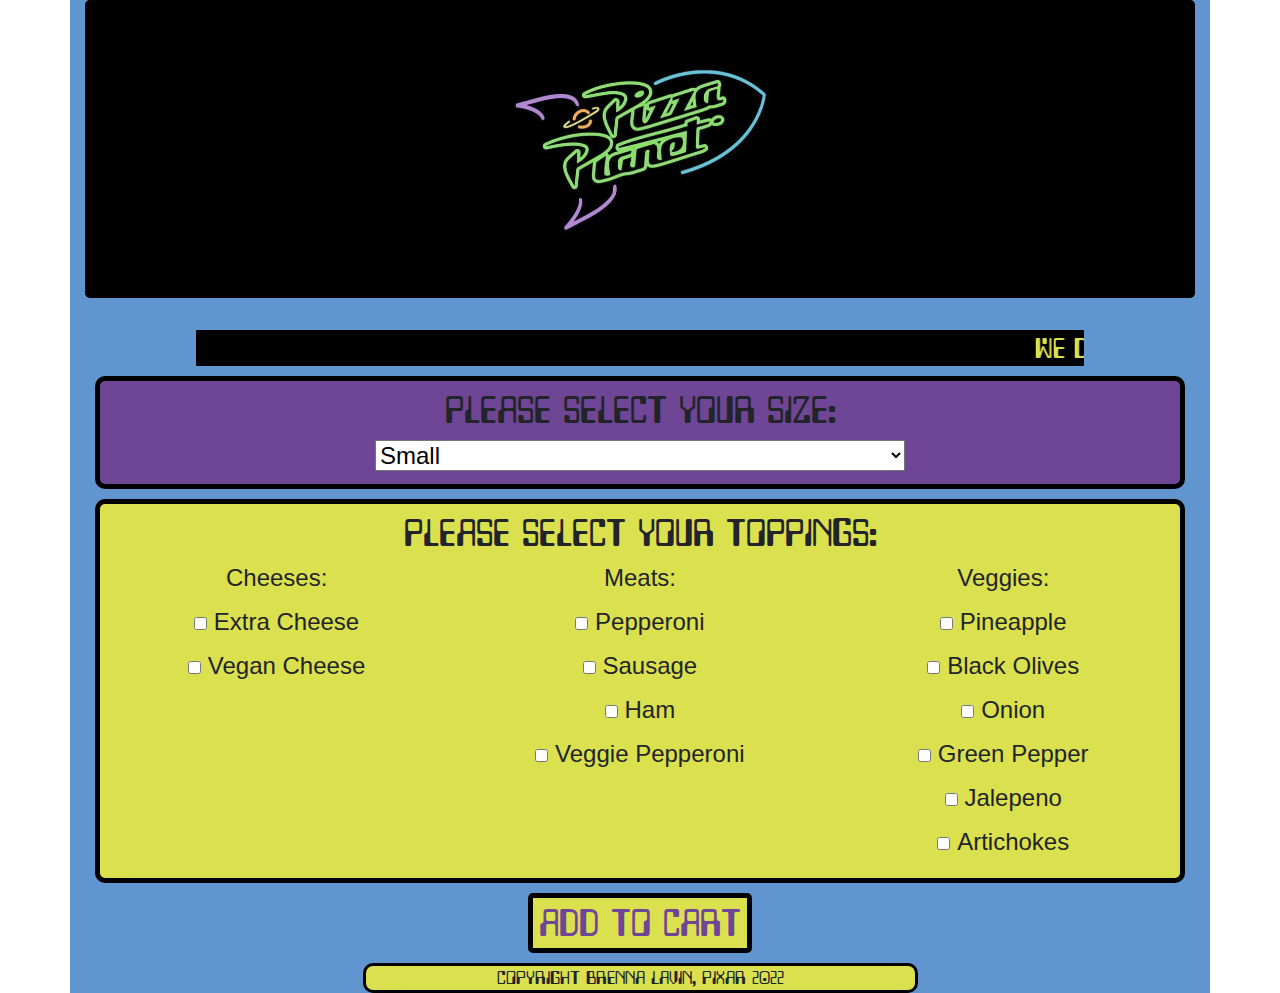
==== index.html @ 69a08149 "update styling" ====
<!DOCTYPE html>
<html lang="en">
<head>
  <link href="css/bootstrap.css" rel="stylesheet" type="text/css">
  <link href="css/styles.css" rel="stylesheet" type="text/css">
  <link rel="icon" type="image/png" href="img/favicon-32x32.png" sizes="32x32" />
  <link rel="icon" type="image/png" href="img/favicon-16x16.png" sizes="16x16" />
  <link href="css/webfontkit-20220128-141624/stylesheet.css" rel="stylesheet" type="text/css">
  <script src="js/jquery-3.6.0.js"></script>
  <script src="js/scripts.js"></script>
  <title>Welcome to Pizza Planet</title>
</head>
<body>
  <div class="container-xl">
    <div class="jumbotron">
      <img src="img/pizza-planet-logo.png" alt = "pizza planet logo">
    </div>
    <marquee>We deliver to your local star system!...................Our pizza is out of this world!</marquee>
    <div class="pizzaForm">
      <form id="pizzaForm">
          <div class="sizeColumn" id="pizzaSize">
            <h2>Please Select your size:</h2>
            <select id="pizzaSize">
              <option value="small">Small</option>
              <option value="medium">Medium</option>
              <option value="large">Large</option>
            </select>
          </div>
          <div class="toppingsColumn" id="pizzaToppings">
            <h2>Please select your toppings:</h2>
            <div class="row">
              <div class="col-md-4">
                <label for="cheese">Cheeses:</label><br>
                <input type="checkbox" name="ingredient" value="extra cheese">
                <label for="extraCheese">Extra Cheese</label><br>
                <input type="checkbox" name="ingredient" value="vegan cheese">
                <label for="veganCheese">Vegan Cheese</label><br>
              </div>
              <div class="col-md-4">
                <label for="meats">Meats:</label><br>
                <input type="checkbox" name="ingredient" value="pepperoni">
                <label for="pepperoni">Pepperoni</label><br>
                <input type="checkbox" name="ingredient" value="sausage">
                <label for="sausage">Sausage</label><br>
                <input type="checkbox" name="ingredient" value ="ham">
                <label for="ham">Ham</label><br>
                <input type="checkbox" name="ingredient" value="vegetarian pepperoni">
                <label for="vegetarianPepperoni">Veggie Pepperoni</label><br>
              </div>
              <div class="col-md-4">
                <label for="vegetables">Veggies:</label><br>
                <input type="checkbox" name="ingredient" value="pineapple">
                <label for="pineapple">Pineapple</label><br>
                <input type="checkbox" name="ingredient" value="black olives">
                <label for="blackOlives">Black Olives</label><br>
                <input type="checkbox" name="ingredient" value="onion">
                <label for="onion">Onion</label><br>
                <input type="checkbox" name="ingredient" value="green pepper">
                <label for="greenPepper">Green Pepper</label><br>
                <input type="checkbox" name="ingredient" value="jalepeno">
                <label for="jalepeno">Jalepeno</label><br>
                <input type="checkbox" name="ingredient" value="artichoke">
                <label for="artichoke">Artichokes</label><br>
              </div>
            </div>
          </div>
        <button type="submit">Add to cart</button>
      </form>
    </div>
    <div id="pizzaCart">
      <p><h2>Cart Total:</h2> $<span class="orderTotal"></span></p>
      <ul id="pizzas">
      </ul>
    </div>
    <footer>copyright Brenna Lavin, Pixar 2022</footer>
  </div>
</body>
</html>
---- css/styles.css ----
body{
  background-image: url('https://media.giphy.com/media/UYBDCJjwOd9Re/giphy.gif');
  font-size: 18pt;
}
button{
  background-color: rgb(219,224,78);
  color: rgb(111,70,150);
  font-family: 'lazenby_computersmooth';
  font-size: 24pt;
  margin: auto;
  display: block;
  border-radius: 5px;
  border: solid black 5px;
}
h2{
  font-family: 'lazenby_computersmooth';
  font-size: 24pt;
}
footer{
  font-family: 'lazenby_computersmooth';
  text-align:center;
  font-size: 12pt;
  background-color: rgb(219,224,78);
  margin: auto;
  margin-top: 10px;
  display: block;
  max-width: 50%;
  border-radius: 10px;
  border: solid black 3px;
}
marquee{
  background-color: black;
  color: rgb(219,224,78);
  font-family: 'lazenby_computersmooth';
  margin: auto;
  display: block;
  width: 80%;
}
select{
  width: 50%;
}
.jumbotron{
  background-color: black;
  color: rgb(219,224,78);
  font-family: 'aeroregular';
  width: 100%;
  text-align: center;
}
.jumbotron img{
  width: 25%;
}
.jumbotron h1{
  font-size: 54pt;
  text-decoration-line: 3px rgb(111,70,150);
}
.container-xl{
  background-color: rgb(96,149,207);
}

.sizeColumn, .toppingsColumn{
  margin: 10px;
  display: block;
  padding: 10px;
  border: solid black 5px;
  border-radius: 10px;
  text-align: center;
}
#pizzaCart{
  display: none;
  margin: 20px;
  padding: 20px;
  border: solid black 5px;
  border-radius: 10px;
  text-align:center;
}
#pizzaCart li{
  list-style-image: url(/img/pizza.png);
}
div#pizzaSize{
  background-color: rgb(111,70,150);
}
div#pizzaToppings{
  background-color:rgb(219,224,78);
}
---- css/webfontkit-20220128-141624/stylesheet.css ----
/*! Generated by Font Squirrel (https://www.fontsquirrel.com) on January 28, 2022 */



@font-face {
    font-family: 'lazenby_computerliquid';
    src: url('lazenbycompliquid-webfont.woff2') format('woff2'),
         url('lazenbycompliquid-webfont.woff') format('woff');
    font-weight: normal;
    font-style: normal;

}




@font-face {
    font-family: 'lazenby_computersmooth';
    src: url('lazenbycompsmooth-webfont.woff2') format('woff2'),
         url('lazenbycompsmooth-webfont.woff') format('woff');
    font-weight: normal;
    font-style: normal;

}




@font-face {
    font-family: 'aeroregular';
    src: url('aero-webfont.woff2') format('woff2'),
         url('aero-webfont.woff') format('woff');
    font-weight: normal;
    font-style: normal;

}
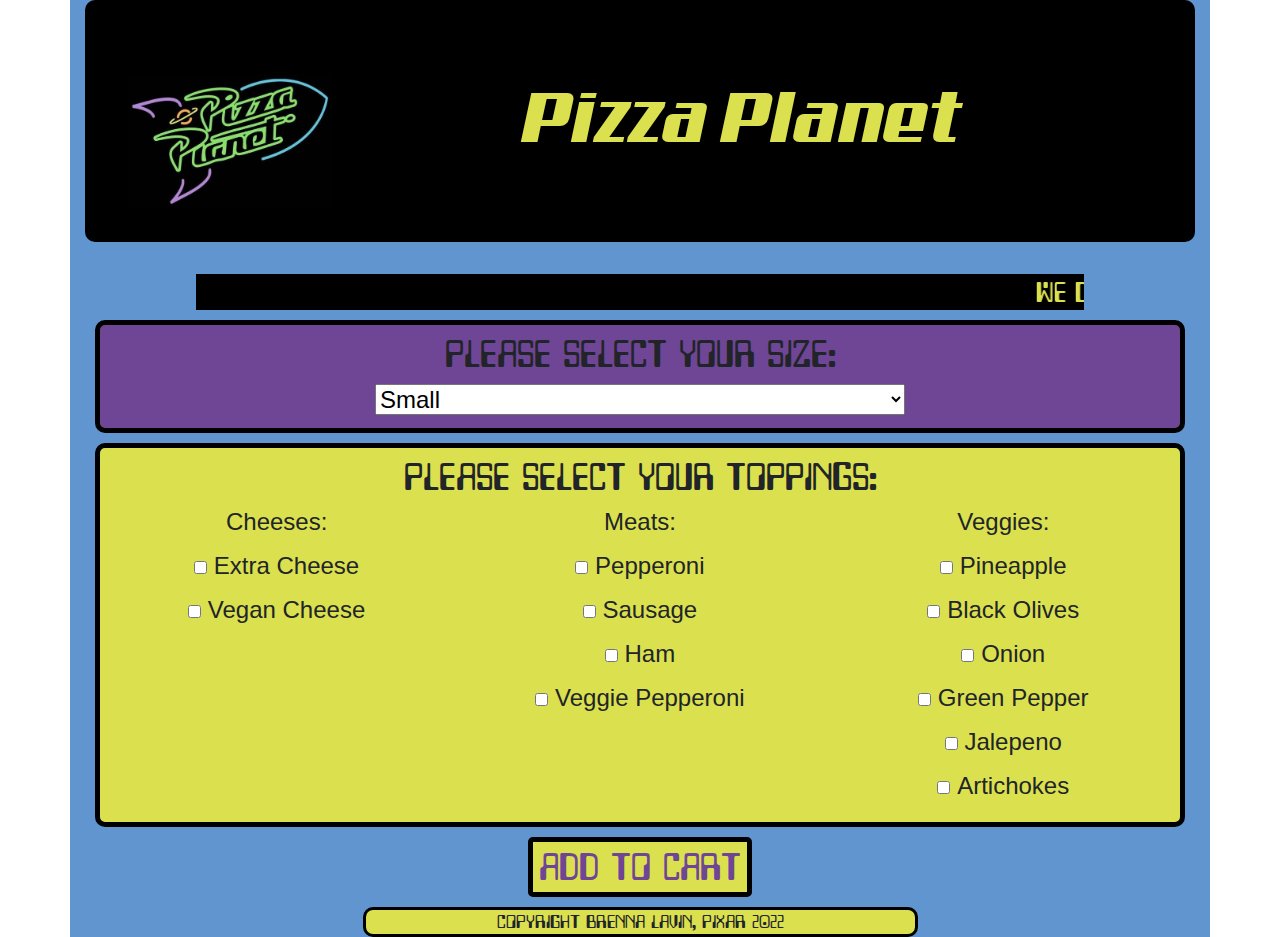
==== commit d0b1bdc7: "finalize styling" ====
--- a/index.html
+++ b/index.html
@@ -14,6 +14,7 @@
   <div class="container-xl">
     <div class="jumbotron">
       <img src="img/pizza-planet-logo.png" alt = "pizza planet logo">
+      <h1>Pizza Planet</h1>
     </div>
     <marquee>We deliver to your local star system!...................Our pizza is out of this world!</marquee>
     <div class="pizzaForm">
@@ -68,9 +69,11 @@
       </form>
     </div>
     <div id="pizzaCart">
-      <p><h2>Cart Total:</h2> $<span class="orderTotal"></span></p>
+      <h2>Cart</h2>
       <ul id="pizzas">
       </ul>
+      <img src="img/toystoryaliens.png" alt="aliens from toy story">
+      <p><h2>Total:</h2> $<span class="orderTotal"></span></p>
     </div>
     <footer>copyright Brenna Lavin, Pixar 2022</footer>
   </div>
--- a/css/styles.css
+++ b/css/styles.css
@@ -45,13 +45,15 @@
   font-family: 'aeroregular';
   width: 100%;
   text-align: center;
+  border: 10px solid black;
+  border-radius: 10px;
 }
 .jumbotron img{
-  width: 25%;
+  width: 20%;
+  float: left;
 }
 .jumbotron h1{
   font-size: 54pt;
-  text-decoration-line: 3px rgb(111,70,150);
 }
 .container-xl{
   background-color: rgb(96,149,207);
@@ -73,6 +75,12 @@
   border-radius: 10px;
   text-align:center;
 }
+#pizzaCart img{
+  width: 25%;
+}
+#pizzaCart ul{
+  list-style-position: inside;
+}
 #pizzaCart li{
   list-style-image: url(/img/pizza.png);
 }
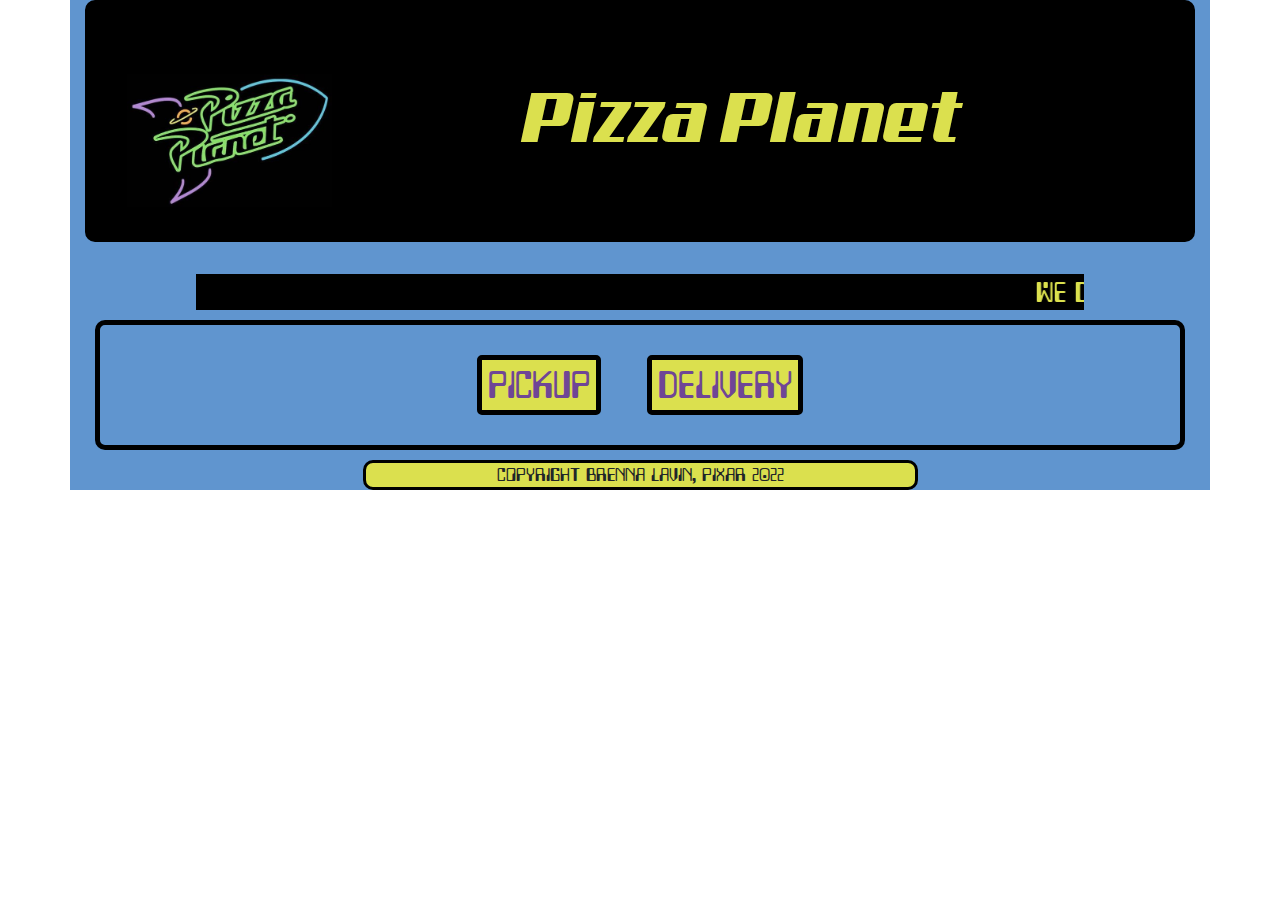
==== commit 04871194: "add pickup or delivery buttons" ====
--- a/index.html
+++ b/index.html
@@ -17,6 +17,10 @@
       <h1>Pizza Planet</h1>
     </div>
     <marquee>We deliver to your local star system!...................Our pizza is out of this world!</marquee>
+    <div class="pickUpOrDelivery">
+      <button type="button" class="pickUp">Pickup</button>
+      <button type="button" class="delivery">Delivery</button>
+    </div>
     <div class="pizzaForm">
       <form id="pizzaForm">
           <div class="sizeColumn" id="pizzaSize">
@@ -65,7 +69,7 @@
               </div>
             </div>
           </div>
-        <button type="submit">Add to cart</button>
+        <button type="submit" class="submit">Add to cart</button>
       </form>
     </div>
     <div id="pizzaCart">
--- a/css/styles.css
+++ b/css/styles.css
@@ -11,6 +11,16 @@
   display: block;
   border-radius: 5px;
   border: solid black 5px;
+}
+button.pickUp, button.delivery{
+  background-color: rgb(219,224,78);
+  color: rgb(111,70,150);
+  font-family: 'lazenby_computersmooth';
+  font-size: 24pt;
+  border-radius: 5px;
+  border: solid black 5px;
+  margin: 20px;
+  display: inline-block;
 }
 h2{
   font-family: 'lazenby_computersmooth';
@@ -59,7 +69,7 @@
   background-color: rgb(96,149,207);
 }
 
-.sizeColumn, .toppingsColumn{
+.sizeColumn, .toppingsColumn, .pickUpOrDelivery{
   margin: 10px;
   display: block;
   padding: 10px;
@@ -67,6 +77,7 @@
   border-radius: 10px;
   text-align: center;
 }
+
 #pizzaCart{
   display: none;
   margin: 20px;
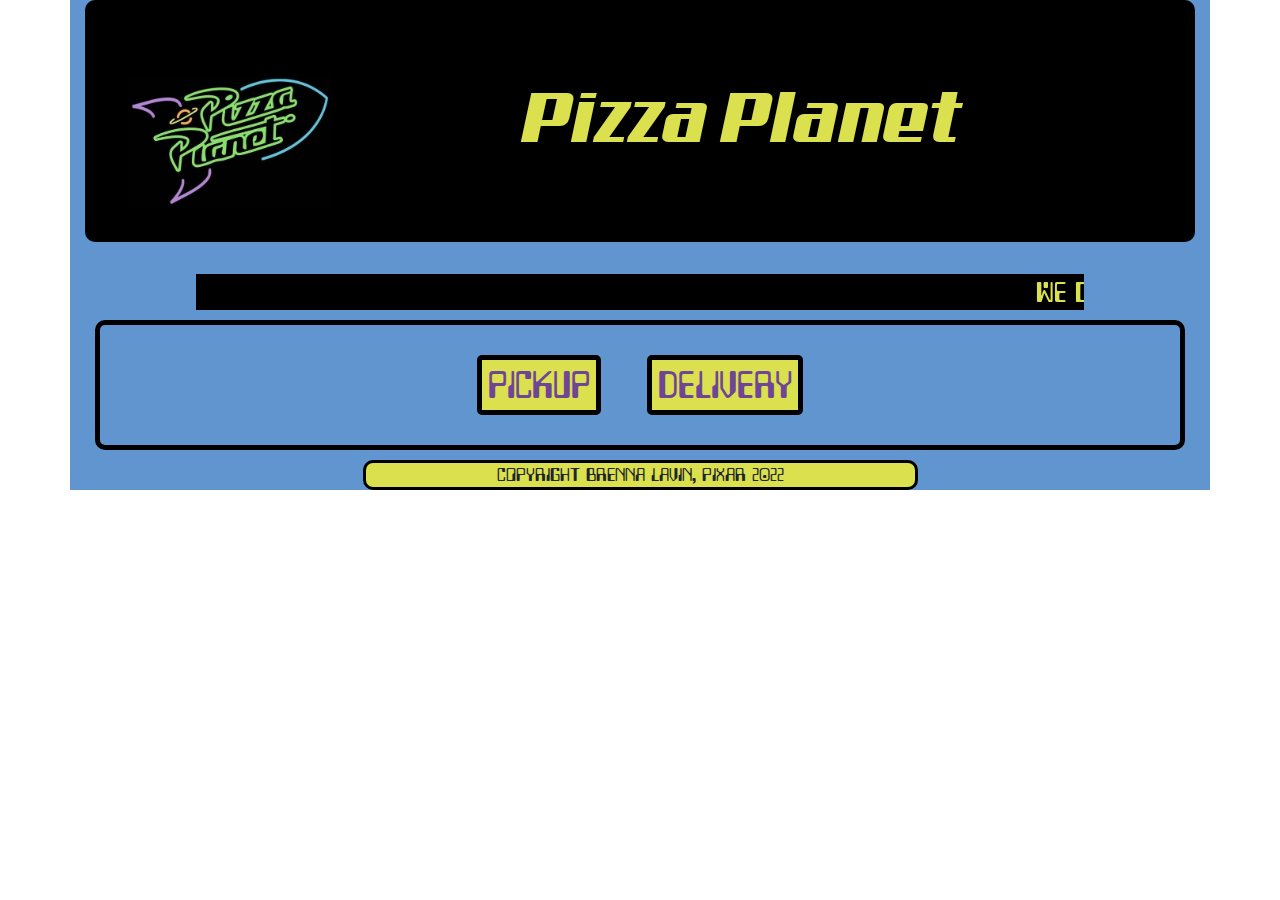
==== commit 37defe73: "separate customer objects by pickup or delivery" ====
--- a/index.html
+++ b/index.html
@@ -20,6 +20,14 @@
     <div class="pickUpOrDelivery">
       <button type="button" class="pickUp">Pickup</button>
       <button type="button" class="delivery">Delivery</button>
+    </div>
+    <div class="deliveryForm">
+      <form id="deliveryForm">
+      </form>
+    </div>
+    <div class="pickUpForm">
+      <form id="pickUpForm">
+      </form>
     </div>
     <div class="pizzaForm">
       <form id="pizzaForm">
@@ -72,7 +80,7 @@
         <button type="submit" class="submit">Add to cart</button>
       </form>
     </div>
-    <div id="pizzaCart">
+    <div id="orderCart">
       <h2>Cart</h2>
       <ul id="pizzas">
       </ul>
--- a/css/styles.css
+++ b/css/styles.css
@@ -69,7 +69,7 @@
   background-color: rgb(96,149,207);
 }
 
-.sizeColumn, .toppingsColumn, .pickUpOrDelivery{
+.sizeColumn, .toppingsColumn, .pickUpOrDelivery, .pickUpForm, .deliveryForm{
   margin: 10px;
   display: block;
   padding: 10px;
@@ -78,7 +78,7 @@
   text-align: center;
 }
 
-#pizzaCart{
+#orderCart{
   display: none;
   margin: 20px;
   padding: 20px;
@@ -86,13 +86,13 @@
   border-radius: 10px;
   text-align:center;
 }
-#pizzaCart img{
+#orderCart img{
   width: 25%;
 }
-#pizzaCart ul{
+#orderCart ul{
   list-style-position: inside;
 }
-#pizzaCart li{
+#orderCart li{
   list-style-image: url(/img/pizza.png);
 }
 div#pizzaSize{
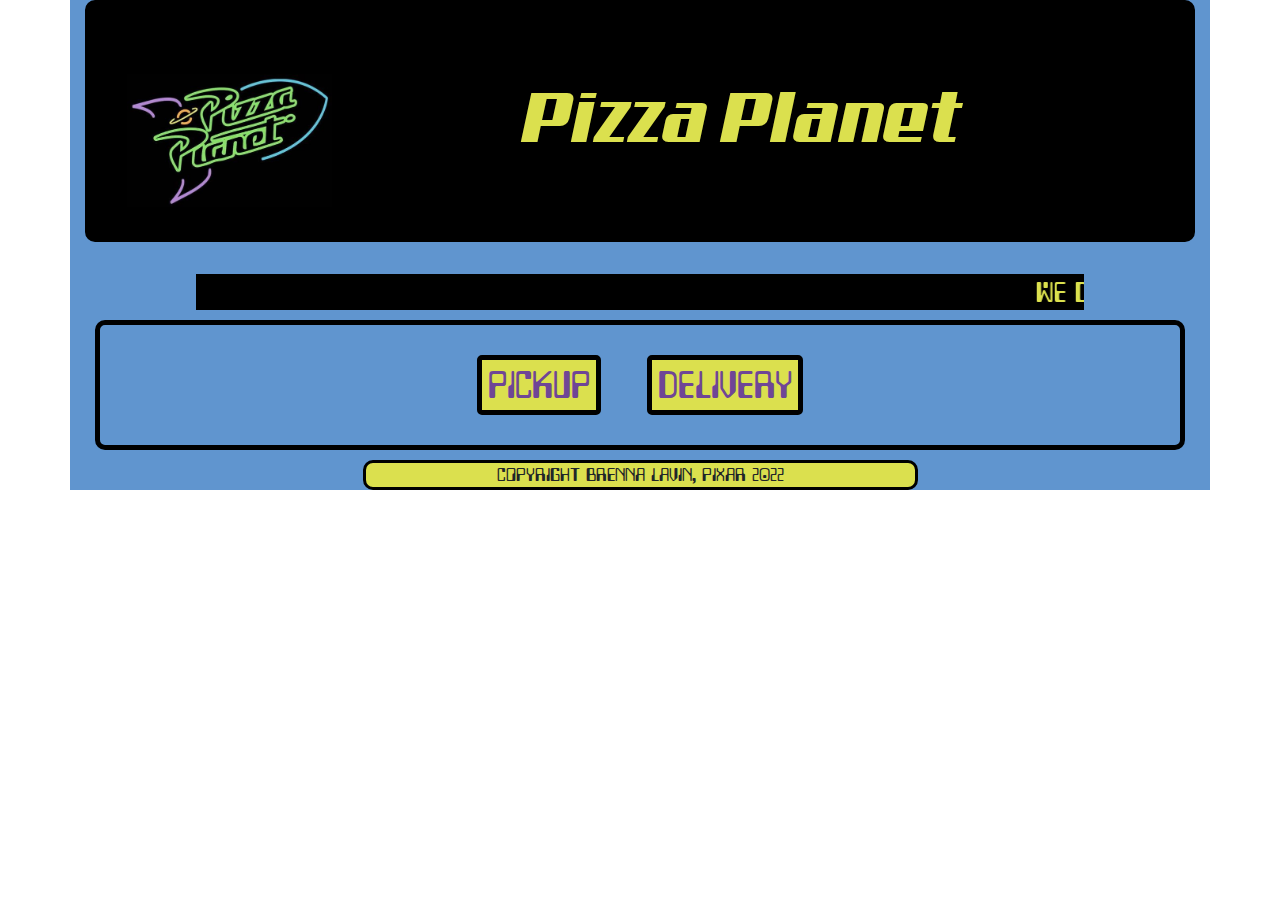
==== commit efe74c13: "adding customer save functionality" ====
--- a/index.html
+++ b/index.html
@@ -21,12 +21,113 @@
       <button type="button" class="pickUp">Pickup</button>
       <button type="button" class="delivery">Delivery</button>
     </div>
+    <div class="pickUpForm">
+      <form id="pickUpForm">
+        <div class="form-group">
+          <label for="firstName">First Name:</label>
+          <input type="text" id="firstName">
+        </div>
+        <div class="form-group">
+          <label for="lastName">Last Name:</label>
+          <input type="text" id="lastName">
+        </div>
+        <div class="form-group">
+          <label for="phoneNumber">Phone Number:</label>
+          <input type="text" id="phoneNumber">
+        </div>
+        <div class="form-group">
+          <label for="emailAddress">Email Address:</label>
+          <input type="text" id="emailAddress">
+        </div>
+        <button type="button" id="saveCustomer">Save</button>
+      </form>
+    </div>
     <div class="deliveryForm">
       <form id="deliveryForm">
-      </form>
-    </div>
-    <div class="pickUpForm">
-      <form id="pickUpForm">
+        <div class="form-group">
+          <label for="firstName">First Name:</label>
+          <input type="text" id="firstName">
+        </div>
+        <div class="form-group">
+          <label for="lastName">Last Name:</label>
+          <input type="text" id="lastName">
+        </div>
+        <div class="form-group">
+          <label for="phoneNumber">Phone Number:</label>
+          <input type="text" id="phoneNumber">
+        </div>
+        <div class="form-group">
+          <label for="emailAddress">Email Address:</label>
+          <input type="text" id="emailAddress">
+        </div>
+        <div class="form-group">
+          <label for="streetAddress">Street Address:</label>
+          <input type="text" id="streetAddress">
+        </div>
+        <div class="form-group">
+          <label for="city">City:</label>
+          <input type="text" id="city">
+        </div>
+        <div class="form-group">
+          <label for="state">State:</label>
+          <select name="state" id="state">
+            <option value="0">AK</option>
+            <option value="1">AL</option>
+            <option value="2">AR</option>
+            <option value="3">AZ</option>
+            <option value="4">CA</option>
+            <option value="5">CO</option>
+            <option value="6">CT</option>
+            <option value="7">DE</option>
+            <option value="8">FL</option>
+            <option value="9">GA</option>
+            <option value="10">HI</option>
+            <option value="11">IA</option>
+            <option value="12">ID</option>
+            <option value="13">IL</option>
+            <option value="14">IN</option>
+            <option value="15">LA</option>
+            <option value="16">KS</option>
+            <option value="17">KY</option>
+            <option value="18">MA</option>
+            <option value="19">MD</option>
+            <option value="20">ME</option>
+            <option value="21">MI</option>
+            <option value="22">MN</option>
+            <option value="23">MO</option>
+            <option value="24">MS</option>
+            <option value="25">MT</option>
+            <option value="26">NC</option>
+            <option value="27">ND</option>
+            <option value="28">NE</option>
+            <option value="29">NH</option>
+            <option value="30">NJ</option>
+            <option value="31">NM</option>
+            <option value="32">NV</option>
+            <option value="33">NY</option>
+            <option value="34">OH</option>
+            <option value="35">OK</option>
+            <option value="36">OR</option>
+            <option value="37">PA</option>
+            <option value="38">RI</option>
+            <option value="39">SC</option>
+            <option value="40">SD</option>
+            <option value="41">TN</option>
+            <option value="42">TX</option>
+            <option value="43">UT</option>
+            <option value="44">VA</option>
+            <option value="45">VT</option>
+            <option value="46">WA</option>
+            <option value="47">WI</option>
+            <option value="48">WV</option>
+            <option value="49">WY</option>
+          </select>
+        </div>
+        <div class="form-group">
+          <label for="zipCode">Zip Code:</label>
+          <input type="text" id="zipCode">
+        </div>
+        <button type="button" id="saveCustomer">Save</button>
       </form>
     </div>
     <div class="pizzaForm">
--- a/css/styles.css
+++ b/css/styles.css
@@ -33,6 +33,7 @@
   background-color: rgb(219,224,78);
   margin: auto;
   margin-top: 10px;
+  margin-bottom: 10px;
   display: block;
   max-width: 50%;
   border-radius: 10px;
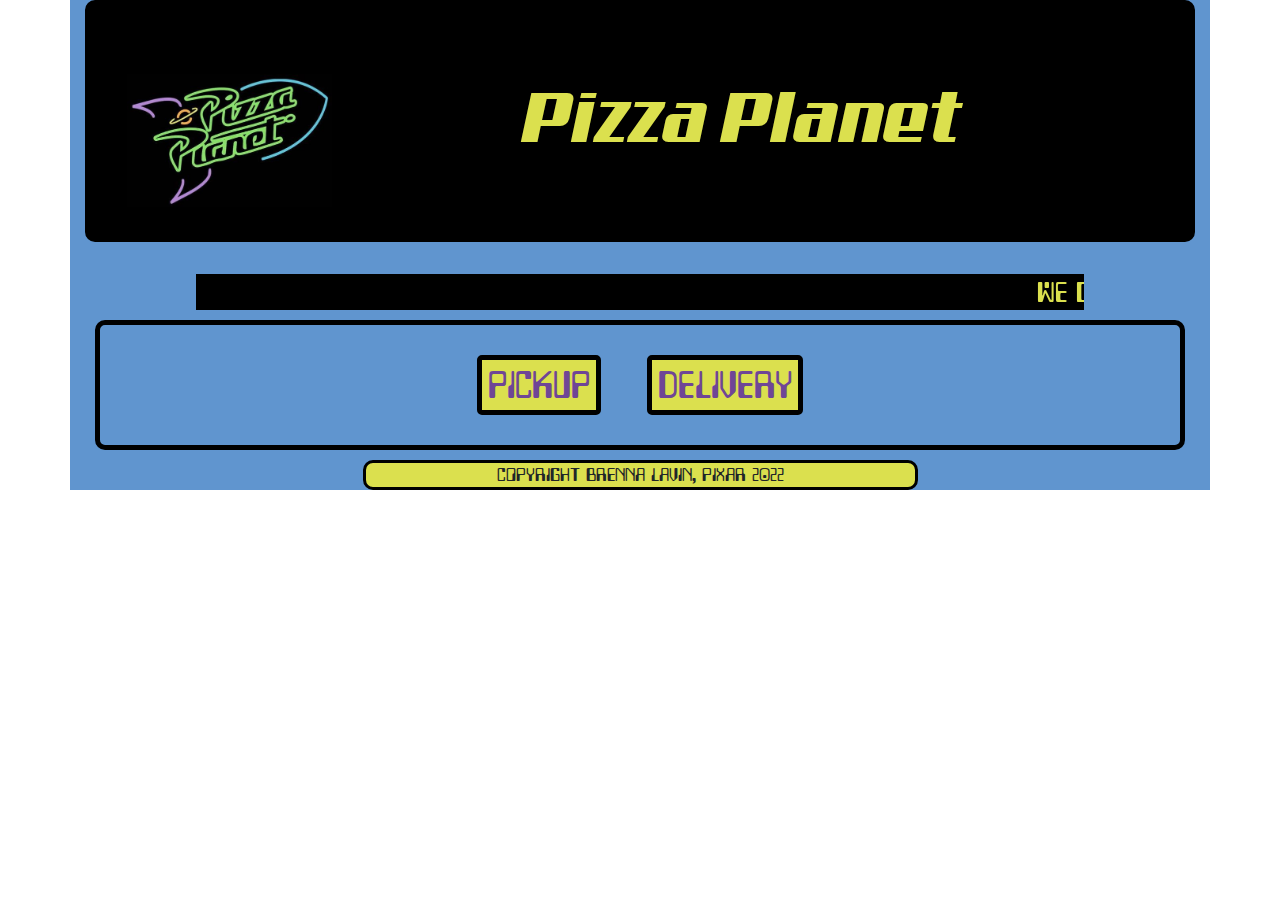
==== commit ff947592: "add ability to see pizza details" ====
--- a/index.html
+++ b/index.html
@@ -25,21 +25,21 @@
       <form id="pickUpForm">
         <div class="form-group">
           <label for="firstName">First Name:</label>
-          <input type="text" id="firstName">
+          <input type="text" id="pFirstName">
         </div>
         <div class="form-group">
           <label for="lastName">Last Name:</label>
-          <input type="text" id="lastName">
+          <input type="text" id="pLastName">
         </div>
         <div class="form-group">
           <label for="phoneNumber">Phone Number:</label>
-          <input type="text" id="phoneNumber">
+          <input type="text" id="pPhoneNumber">
         </div>
         <div class="form-group">
           <label for="emailAddress">Email Address:</label>
-          <input type="text" id="emailAddress">
+          <input type="text" id="pEmailAddress">
         </div>
-        <button type="button" id="saveCustomer">Save</button>
+        <button type="button" id="pSaveCustomer">Save</button>
       </form>
     </div>
     <div class="deliveryForm">
@@ -71,56 +71,56 @@
         <div class="form-group">
           <label for="state">State:</label>
           <select name="state" id="state">
-            <option value="0">AK</option>
-            <option value="1">AL</option>
-            <option value="2">AR</option>
-            <option value="3">AZ</option>
-            <option value="4">CA</option>
-            <option value="5">CO</option>
-            <option value="6">CT</option>
-            <option value="7">DE</option>
-            <option value="8">FL</option>
-            <option value="9">GA</option>
-            <option value="10">HI</option>
-            <option value="11">IA</option>
-            <option value="12">ID</option>
-            <option value="13">IL</option>
-            <option value="14">IN</option>
-            <option value="15">LA</option>
-            <option value="16">KS</option>
-            <option value="17">KY</option>
-            <option value="18">MA</option>
-            <option value="19">MD</option>
-            <option value="20">ME</option>
-            <option value="21">MI</option>
-            <option value="22">MN</option>
-            <option value="23">MO</option>
-            <option value="24">MS</option>
-            <option value="25">MT</option>
-            <option value="26">NC</option>
-            <option value="27">ND</option>
-            <option value="28">NE</option>
-            <option value="29">NH</option>
-            <option value="30">NJ</option>
-            <option value="31">NM</option>
-            <option value="32">NV</option>
-            <option value="33">NY</option>
-            <option value="34">OH</option>
-            <option value="35">OK</option>
-            <option value="36">OR</option>
-            <option value="37">PA</option>
-            <option value="38">RI</option>
-            <option value="39">SC</option>
-            <option value="40">SD</option>
-            <option value="41">TN</option>
-            <option value="42">TX</option>
-            <option value="43">UT</option>
-            <option value="44">VA</option>
-            <option value="45">VT</option>
-            <option value="46">WA</option>
-            <option value="47">WI</option>
-            <option value="48">WV</option>
-            <option value="49">WY</option>
+            <option value="AK" name="state">AK</option>
+            <option value="AL" name="state">AL</option>
+            <option value="AR" name="state">AR</option>
+            <option value="AZ" name="state">AZ</option>
+            <option value="CA" name="state">CA</option>
+            <option value="CO" name="state">CO</option>
+            <option value="CT" name="state">CT</option>
+            <option value="DE" name="state">DE</option>
+            <option value="FL" name="state">FL</option>
+            <option value="GA" name="state">GA</option>
+            <option value="HI" name="state">HI</option>
+            <option value="IA" name="state">IA</option>
+            <option value="ID" name="state">ID</option>
+            <option value="IL" name="state">IL</option>
+            <option value="IN" name="state">IN</option>
+            <option value="LA" name="state">LA</option>
+            <option value="KS" name="state">KS</option>
+            <option value="KY" name="state">KY</option>
+            <option value="MA" name="state">MA</option>
+            <option value="MD" name="state">MD</option>
+            <option value="ME" name="state">ME</option>
+            <option value="MI" name="state">MI</option>
+            <option value="MN" name="state">MN</option>
+            <option value="MO" name="state">MO</option>
+            <option value="MS" name="state">MS</option>
+            <option value="MT" name="state">MT</option>
+            <option value="NC" name="state">NC</option>
+            <option value="ND" name="state">ND</option>
+            <option value="NE" name="state">NE</option>
+            <option value="NH" name="state">NH</option>
+            <option value="NJ" name="state">NJ</option>
+            <option value="NM" name="state">NM</option>
+            <option value="NV" name="state">NV</option>
+            <option value="NY" name="state">NY</option>
+            <option value="OH" name="state">OH</option>
+            <option value="OK" name="state">OK</option>
+            <option value="OR" name="state">OR</option>
+            <option value="PA" name="state">PA</option>
+            <option value="RI" name="state">RI</option>
+            <option value="SC" name="state">SC</option>
+            <option value="SD" name="state">SD</option>
+            <option value="TN" name="state">TN</option>
+            <option value="TX" name="state">TX</option>
+            <option value="UT" name="state">UT</option>
+            <option value="VA" name="state">VA</option>
+            <option value="VT" name="state">VT</option>
+            <option value="WA" name="state">WA</option>
+            <option value="WI" name="state">WI</option>
+            <option value="WV" name="state">WV</option>
+            <option value="WY" name="state">WY</option>
           </select>
         </div>
         <div class="form-group">
@@ -185,6 +185,9 @@
       <h2>Cart</h2>
       <ul id="pizzas">
       </ul>
+      <div id="show-pizza">
+        <p>Toppings: <span class="toppings"></span></p>
+      </div>
       <img src="img/toystoryaliens.png" alt="aliens from toy story">
       <p><h2>Total:</h2> $<span class="orderTotal"></span></p>
     </div>
--- a/css/styles.css
+++ b/css/styles.css
@@ -96,6 +96,9 @@
 #orderCart li{
   list-style-image: url(/img/pizza.png);
 }
+#show-pizza{
+  display: none;
+}
 div#pizzaSize{
   background-color: rgb(111,70,150);
 }
